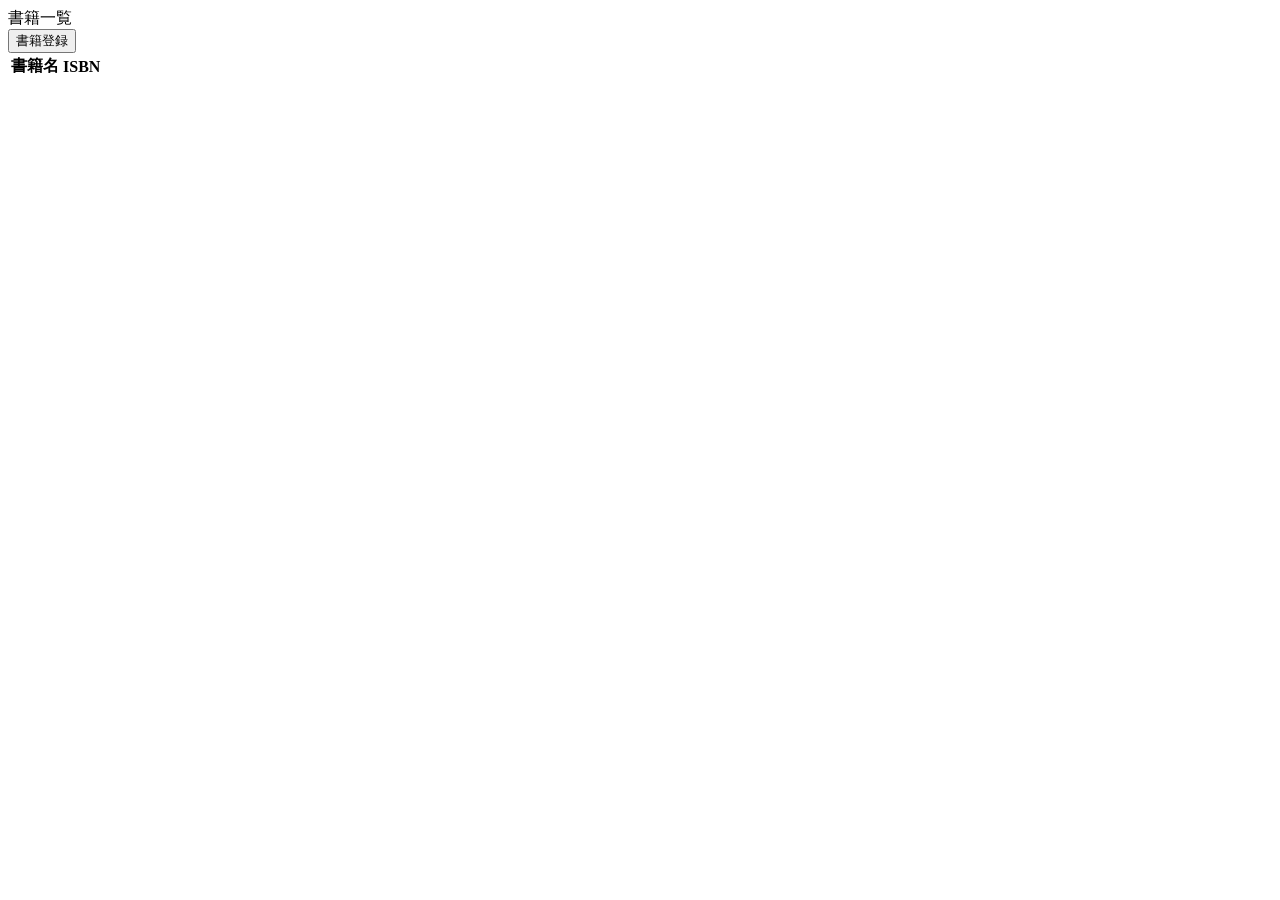
==== src/main/resources/templates/book/index.html @ fe059636 "書籍一覧" ====
<!DOCTYPE html>
<html lang="ja" xmlns:th="http://www.thymeleaf.org">
<head th:replace="~{common :: meta_header('書籍一覧',~{::link},~{::script})}">
    <title th:text="${title}+' | MTLibrary'"></title>
    <link rel="stylesheet" th:href="@{/css/book/index.css}" />
    <script type="text/javascript" th:src="@{/js/book/index.js}"></script>
</head>
<body>
    <div class="contents">
        <div th:replace="~{common :: main_sidebar}"></div>
        <div class="main_contents">
            <div th:replace="~{common :: header}"></div>
            <div class="inner_contens">
                <div class="page_title">書籍一覧</div>
                <form th:object="${BookMstDto}" th:action="@{/book/add}" method="get">
                    <div class="submit_btn">
                        <input type="submit" value="書籍登録">
                    </div>
                </form>                       
                <table class="books_table">
                    <tr>
                        <th>書籍名</th>
                        <th>ISBN</th>
                    </tr>
                    <tr th:each="book:${bookMstList}">
                            <td th:text="${book.title}"></td>
                            <td th:text="${book.isbn}"></td>
                    </tr>
                </table>
            </div>
        </div>
    </div>
    <div th:replace="~{common :: footer}"></div>
</body>
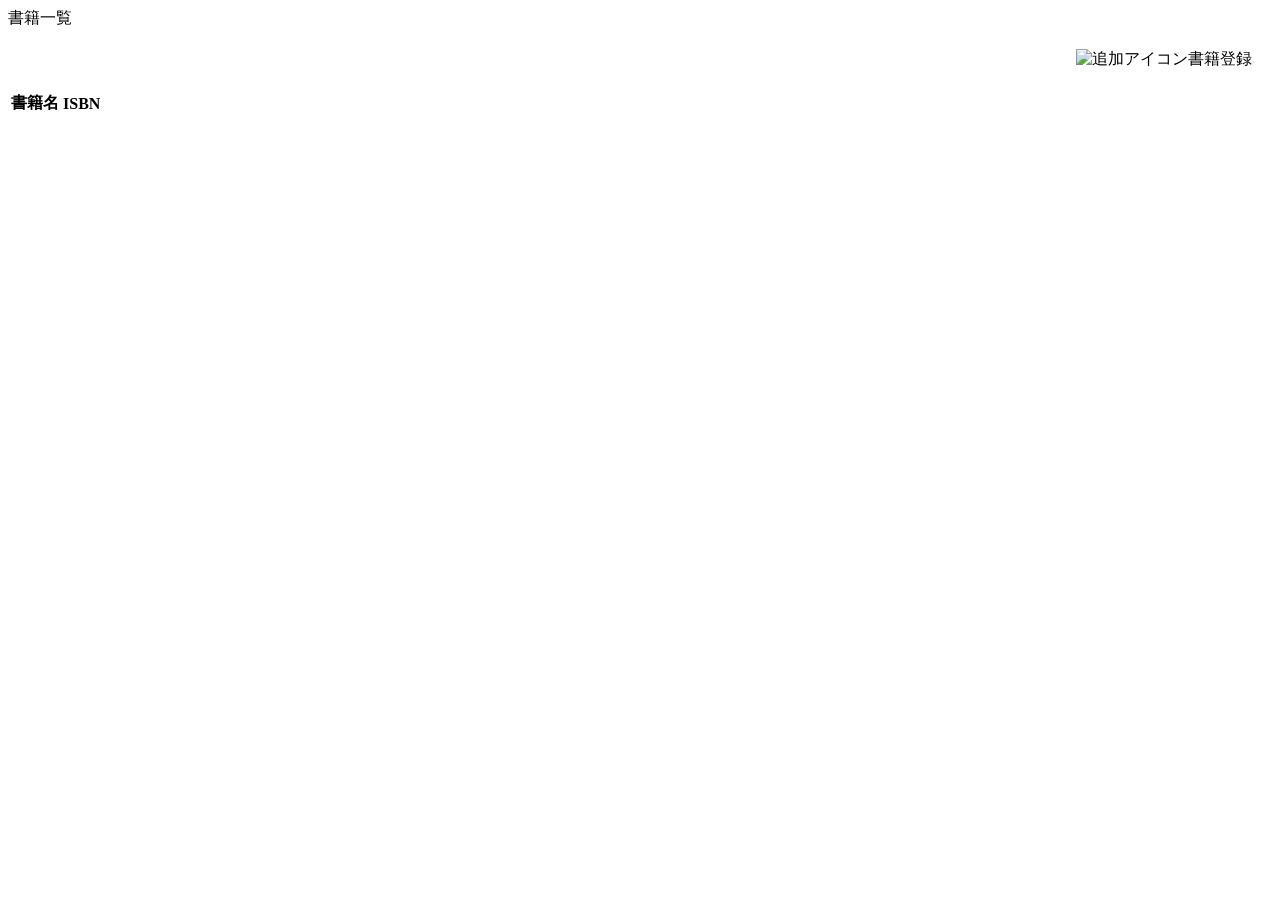
==== commit e2c7a3fb: "書籍一覧画面の修正" ====
--- a/src/main/resources/templates/book/index.html
+++ b/src/main/resources/templates/book/index.html
@@ -11,24 +11,24 @@
         <div class="main_contents">
             <div th:replace="~{common :: header}"></div>
             <div class="inner_contens">
-                <div class="page_title">書籍一覧</div>
-                <form th:object="${BookMstDto}" th:action="@{/book/add}" method="get">
-                    <div class="submit_btn">
-                        <input type="submit" value="書籍登録">
+                <div class="page_title">書籍一覧</div>               
+                    <div style = "text-align: right; margin: 20px;">
+                        <a th:href="@{/book/add}" class="book_register_button">
+                            <img class="user_icon" th:src="@{/images/icons/add.png}" alt="追加アイコン">書籍登録 
+                        </a>                  
                     </div>
-                </form>                       
                 <table class="books_table">
                     <tr>
                         <th>書籍名</th>
                         <th>ISBN</th>
                     </tr>
                     <tr th:each="book:${bookMstList}">
-                            <td th:text="${book.title}"></td>
-                            <td th:text="${book.isbn}"></td>
+                        <td th:text="${book.title}"></td>
+                        <td th:text="${book.isbn}"></td>
                     </tr>
                 </table>
             </div>
         </div>
     </div>
     <div th:replace="~{common :: footer}"></div>
-</body>
+</body>
